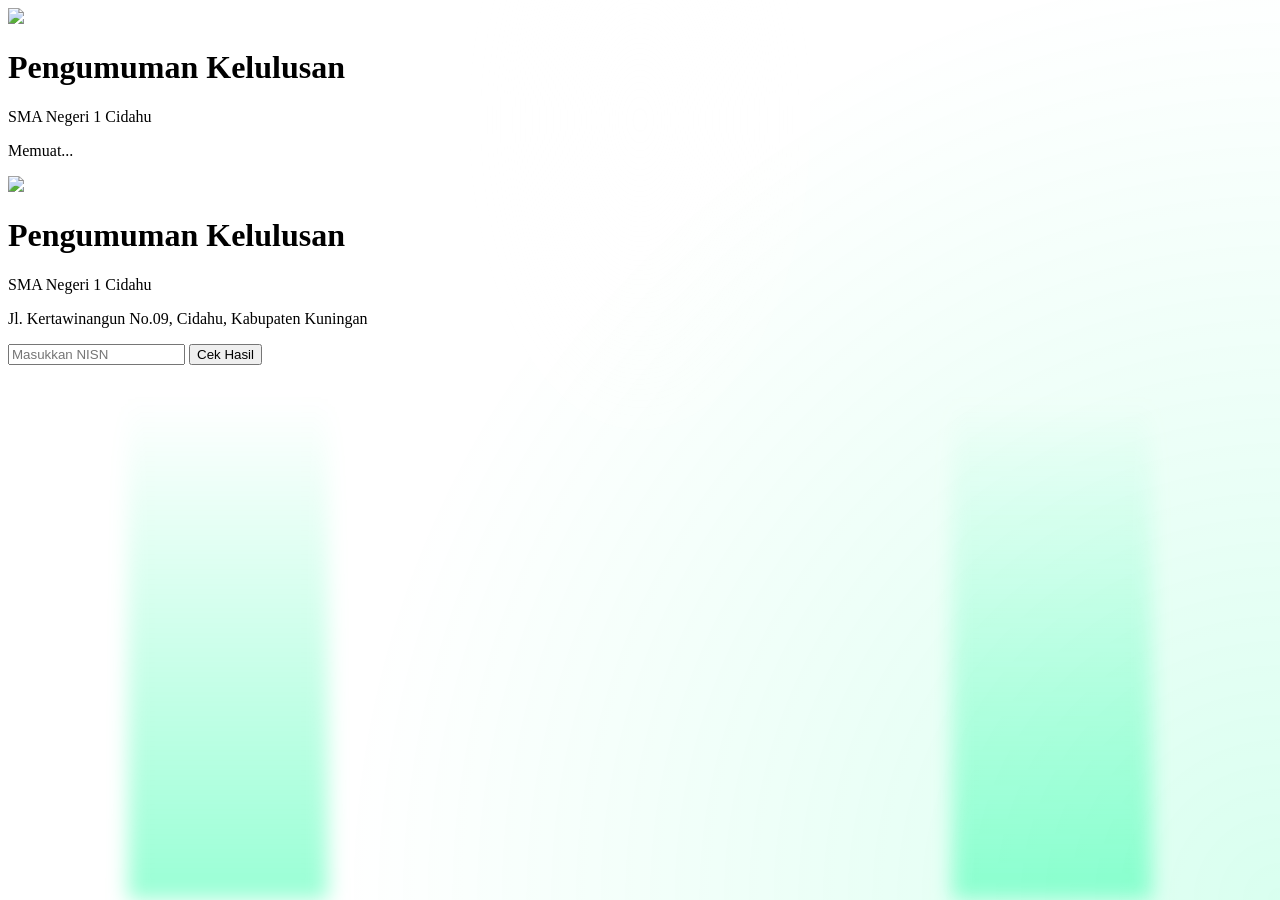
==== index.html @ ff730d41 "Update index.html" ====
<!DOCTYPE html>
<html lang="id">
<head>
<meta charset="UTF-8">
<meta name="viewport" content="width=device-width, initial-scale=1.0">

<title>Pengumuman Kelulusan</title>

<script src="https://cdn.tailwindcss.com"></script>
<script src="https://kit.fontawesome.com/4e5a72c756.js" crossorigin="anonymous"></script>

<style>
@keyframes fadeOut { to {opacity:0; visibility:hidden;} }
@keyframes fadeScale { from {opacity:0; transform:scale(0.8);} to {opacity:1; transform:scale(1);} }

.animate-fadeScale { animation: fadeScale 0.6s ease; }
.glow { box-shadow: 0 0 25px rgba(0,255,150,0.7); }

/* LAYER */
#stage{
    position: fixed;
    inset: 0;
    z-index: 0;
    overflow: hidden;
    pointer-events: none;
}

/* GLOW BACKGROUND */
.stage-glow{
    position: absolute;
    width: 200%;
    height: 200%;
    background: radial-gradient(circle at center, rgba(0,255,150,0.15), transparent 60%);
    animation: glowMove 8s infinite alternate;
}

@keyframes glowMove{
    from{ transform: translate(-10%, -10%); }
    to{ transform: translate(10%, 10%); }
}

/* SPOTLIGHT TENGAH */
.spotlight{
    position: absolute;
    top: -20%;
    left: 50%;
    width: 300px;
    height: 600px;
    transform: translateX(-50%);
    background: radial-gradient(ellipse at center, rgba(255,255,255,0.25), transparent 70%);
    filter: blur(20px);
    animation: spotlightMove 6s infinite alternate;
}

@keyframes spotlightMove{
    from{ transform: translateX(-60%) rotate(-5deg); }
    to{ transform: translateX(-40%) rotate(5deg); }
}

/* BEAM LAMPU */
.beam{
    position: absolute;
    bottom: 0;
    width: 200px;
    height: 500px;
    background: linear-gradient(to top, rgba(0,255,150,0.4), transparent);
    filter: blur(10px);
    transform-origin: bottom center;
}

/* kiri */
.beam-left{
    left: 10%;
    animation: beamLeftMove 4s infinite ease-in-out alternate;
}

/* kanan */
.beam-right{
    right: 10%;
    animation: beamRightMove 4s infinite ease-in-out alternate;
}

@keyframes beamLeftMove{
    from{ transform: rotate(20deg); }
    to{ transform: rotate(40deg); }
}

@keyframes beamRightMove{
    from{ transform: rotate(-20deg); }
    to{ transform: rotate(-40deg); }
}
</style>
</head>

<body class="bg-gradient-to-br from-indigo-900 via-slate-900 to-black min-h-screen text-white">

<!-- STAGE EFFECTS -->
<div id="stage">
    <!-- gradient glow -->
    <div class="stage-glow"></div>

    <!-- spotlight tengah -->
    <div class="spotlight"></div>

    <!-- beam kiri -->
    <div class="beam beam-left"></div>

    <!-- beam kanan -->
    <div class="beam beam-right"></div>
</div>

<!-- SPLASH -->
<div id="splash" class="fixed inset-0 bg-black flex flex-col items-center justify-center z-50">
    <img src="https://res.cloudinary.com/dq4snx0ml/image/upload/v1762918483/logosma_ppjhiz.png" class="w-20 mb-3">
    <div class="text-center animate-pulse">
        <h1 class="text-2xl font-bold mb-1">Pengumuman Kelulusan</h1>
        <p class="opacity-70">SMA Negeri 1 Cidahu</p>
        <p class="text-sm opacity-50">Memuat...</p>
    </div>
</div>

<!-- MAIN -->

<div id="main" class="hidden flex items-center justify-center min-h-screen p-5 relative z-10">

<div class="w-full max-w-md">
<div class="bg-white/10 backdrop-blur-xl rounded-3xl shadow-2xl p-6 text-center">

    <!-- LOGO + IDENTITAS -->
    <img src="https://res.cloudinary.com/dq4snx0ml/image/upload/v1762918483/logosma_ppjhiz.png" class="w-14 mx-auto mb-2">

    <h1 class="text-lg font-semibold">Pengumuman Kelulusan</h1>
    <p class="text-sm opacity-80">SMA Negeri 1 Cidahu</p>


    <p class="text-[10px] opacity-50 mb-5">
        Jl. Kertawinangun No.09, Cidahu, Kabupaten Kuningan
    </p>

    <!-- FORM -->
    <div id="formBox">
        <input id="nisn" type="text" placeholder="Masukkan NISN"
            class="w-full p-3 rounded-xl text-black mb-3 text-center">

        <button onclick="cek()"
            class="w-full bg-blue-500 hover:bg-green-400 transition p-3 rounded-xl font-bold">
            Cek Hasil
        </button>
    </div>

    <!-- HASIL -->
    <div id="hasil"></div>

    <p id="tanggal" class="text-xs mt-4 opacity-60"></p>
</div>
</div>

</div>

<audio id="soundLulus" src="https://www.soundjay.com/human/applause-01.mp3"></audio>

<script>
let DATA_CACHE = [];
let DATA_READY = false;

async function loadData(){
    try{
        let res = await fetch("data.json");
        DATA_CACHE = await res.json();
        DATA_READY = true;
        console.log("Data loaded:", DATA_CACHE.length);
    }catch(e){
        console.error("Gagal load data.json", e);
    }
}

// load saat awal
loadData();

// SPLASH
setTimeout(()=>{
    document.getElementById("splash").style.animation = "fadeOut 1s forwards";
    document.getElementById("main").classList.remove("hidden");
},2000);

function cek(){
    let nisn = document.getElementById("nisn").value.trim();
    let hasil = document.getElementById("hasil");
    let formBox = document.getElementById("formBox");

    if(!DATA_READY){
        hasil.innerHTML = `<div class="mt-4 text-yellow-300">Memuat data...</div>`;
        return;
    }

    if(!nisn) return;

    let s = DATA_CACHE.find(x => x.nisn == nisn);

    if(!s){
        hasil.innerHTML = `<div class="mt-4 text-red-300">Data tidak ditemukan</div>`;
        return;
    }

    formBox.style.display = "none";

    if(s.keterangan === "LULUS"){
        document.getElementById("soundLulus").play();
        confettiEffect();

        hasil.innerHTML = `
<div class="animate-fadeScale mt-4 glow bg-green-500/20 border border-green-400 rounded-2xl p-6 text-center space-y-4">
    
    <div class="flex justify-center">
        <img src="${s.foto}" class="w-24 h-24 rounded-full border-4 border-green-400">
    </div>

    <h2 class="text-xl font-bold tracking-wide">
        ${s.nama}
    </h2>

    <p class="opacity-80 text-sm">
        ${s.kelas}
    </p>

    <div class="text-xl font-extrabold text-green-300 animate-pulse">
        🎉 LULUS 🎉
    </div>

    <p class="text-xs opacity-80 leading-relaxed px-2">
        Selamat atas kelulusan Anda. Semoga ilmu yang diperoleh dapat bermanfaat 
        dan menjadi bekal untuk meraih masa depan yang lebih baik. 
        <br><br>
        <span class="font-semibold">
        — Keluarga Besar SMA Negeri 1 Cidahu —
        </span>
    </p>

    <div class="grid grid-cols-2 gap-2 pt-2">
        <a href="${s.skl}" target="_blank"
            class="bg-white text-black p-2 rounded-lg text-sm font-semibold">
            📄 SKL
        </a>

        <a href="${s.skkb}" target="_blank"
            class="bg-white text-black p-2 rounded-lg text-sm font-semibold">
            📄 SKKB
        </a>
    </div>

    <button onclick="kembali()" 
        class="mt-3 bg-white text-black px-4 py-2 rounded-xl w-full">
        ← Kembali
    </button>

</div>`;
    } else {
        hasil.innerHTML = `
        <div class="animate-fadeScale mt-4 bg-red-500/20 border border-red-400 rounded-2xl p-6">
            
            <img src="${s.foto}" class="w-24 h-24 rounded-full mx-auto mb-3 border-4 border-red-400">

            <h2 class="text-xl font-bold">${s.nama}</h2>
            <p class="opacity-80">${s.kelas}</p>

            <div class="mt-4 text-xl font-bold text-red-300">
                TIDAK LULUS
            </div>

            <button onclick="kembali()" 
                class="mt-5 bg-white text-black px-4 py-2 rounded-xl w-full">
                ← Kembali
            </button>
        </div>`;
    }
}

function kembali(){
    document.getElementById("formBox").style.display = "block";
    document.getElementById("hasil").innerHTML = "";
    document.getElementById("nisn").value = "";
}

// CONFETTI
function confettiEffect(){

    function shoot(side){
        for(let i=0;i<60;i++){
            let c = document.createElement("div");

            let size = Math.random()*6 + 4;

            c.style.position = "fixed";
            c.style.width = size + "px";
            c.style.height = size + "px";
            c.style.background = "hsl(" + Math.random()*360 + ",100%,50%)";
            c.style.bottom = "0px";
            c.style.zIndex = "9999";
            c.style.borderRadius = "50%";

            // posisi awal kiri / kanan
            if(side === "left"){
                c.style.left = "0px";
            } else {
                c.style.right = "0px";
            }

            document.body.appendChild(c);

            // arah tembakan
            let xMove = side === "left"
                ? Math.random()*300 + 100   // ke kanan
                : -(Math.random()*300 + 100); // ke kiri

            let yMove = Math.random()*600 + 300;

            c.animate([
                { transform: "translate(0,0) rotate(0deg)", opacity: 1 },
                { transform: `translate(${xMove}px, -${yMove}px) rotate(720deg)`, opacity: 0 }
            ], {
                duration: 2000 + Math.random()*1000,
                easing: "ease-out"
            });

            setTimeout(()=>c.remove(),3000);
        }
    }

    // tembak dari kiri & kanan
    shoot("left");
    shoot("right");
}
</script>

</body>
</html>
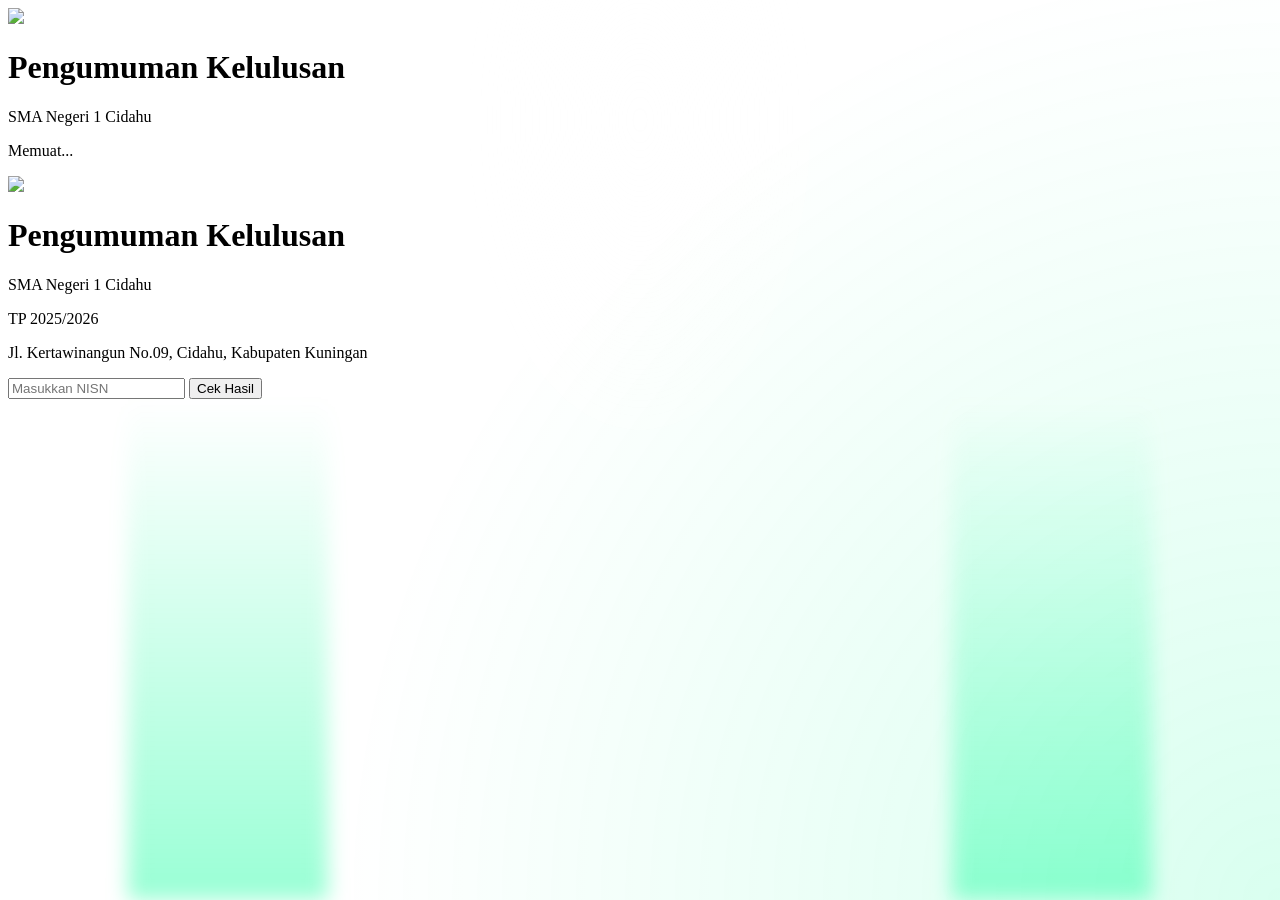
==== commit 2c80f9c2: "Update index.html" ====
--- a/index.html
+++ b/index.html
@@ -4,8 +4,14 @@
 <meta charset="UTF-8">
 <meta name="viewport" content="width=device-width, initial-scale=1.0">
 
-<title>Pengumuman Kelulusan</title>
-
+<title>Smanida - Pengumuman Kelulusan</title>
+<!-- Favicon -->
+<link rel="icon" type="image/png" sizes="32x32" href="https://res.cloudinary.com/dq4snx0ml/image/upload/v1762918483/logosma_ppjhiz.png">
+<link rel="icon" type="image/png" sizes="16x16" href="https://res.cloudinary.com/dq4snx0ml/image/upload/v1762918483/logosma_ppjhiz.png">
+
+<!-- Untuk Android / Chrome -->
+<link rel="apple-touch-icon" href="https://res.cloudinary.com/dq4snx0ml/image/upload/v1762918483/logosma_ppjhiz.png">
+    
 <script src="https://cdn.tailwindcss.com"></script>
 <script src="https://kit.fontawesome.com/4e5a72c756.js" crossorigin="anonymous"></script>
 
@@ -131,6 +137,7 @@
 
     <h1 class="text-lg font-semibold">Pengumuman Kelulusan</h1>
     <p class="text-sm opacity-80">SMA Negeri 1 Cidahu</p>
+    <p class="text-sm opacity-80">TP 2025/2026</p>
 
 
     <p class="text-[10px] opacity-50 mb-5">
@@ -160,6 +167,14 @@
 <audio id="soundLulus" src="https://www.soundjay.com/human/applause-01.mp3"></audio>
 
 <script>
+// Cek countdown
+const targetDate = new Date("2026-05-04T16:00:00").getTime();
+
+if (new Date().getTime() < targetDate) {
+    window.location.href = "countdown.html";
+}
+// Cek countdown
+    
 let DATA_CACHE = [];
 let DATA_READY = false;
 
@@ -212,7 +227,8 @@
 <div class="animate-fadeScale mt-4 glow bg-green-500/20 border border-green-400 rounded-2xl p-6 text-center space-y-4">
     
     <div class="flex justify-center">
-        <img src="${s.foto}" class="w-24 h-24 rounded-full border-4 border-green-400">
+        
+        <img src="${s.foto}" class="w-24 h-24 rounded-full border-4 border-green-400 object-cover object-top">
     </div>
 
     <h2 class="text-xl font-bold tracking-wide">
@@ -248,6 +264,13 @@
         </a>
     </div>
 
+
+<a href="https://drive.google.com/file/d/1wW6qeB-OAdoAXDLj_SwIF6kAjnCH02BI/view?usp=drive_link" target="_blank"
+    class="mt-3 block border border-white/40 text-white p-2 rounded-lg text-sm text-center hover:bg-white hover:text-black transition">
+    📜 Download SK Penetapan Kelulusan
+</a>
+
+
     <button onclick="kembali()" 
         class="mt-3 bg-white text-black px-4 py-2 rounded-xl w-full">
         ← Kembali
@@ -258,7 +281,7 @@
         hasil.innerHTML = `
         <div class="animate-fadeScale mt-4 bg-red-500/20 border border-red-400 rounded-2xl p-6">
             
-            <img src="${s.foto}" class="w-24 h-24 rounded-full mx-auto mb-3 border-4 border-red-400">
+            <img src="${s.foto}" class="w-24 h-24 rounded-full border-4 border-green-400 object-cover object-top">
 
             <h2 class="text-xl font-bold">${s.nama}</h2>
             <p class="opacity-80">${s.kelas}</p>
